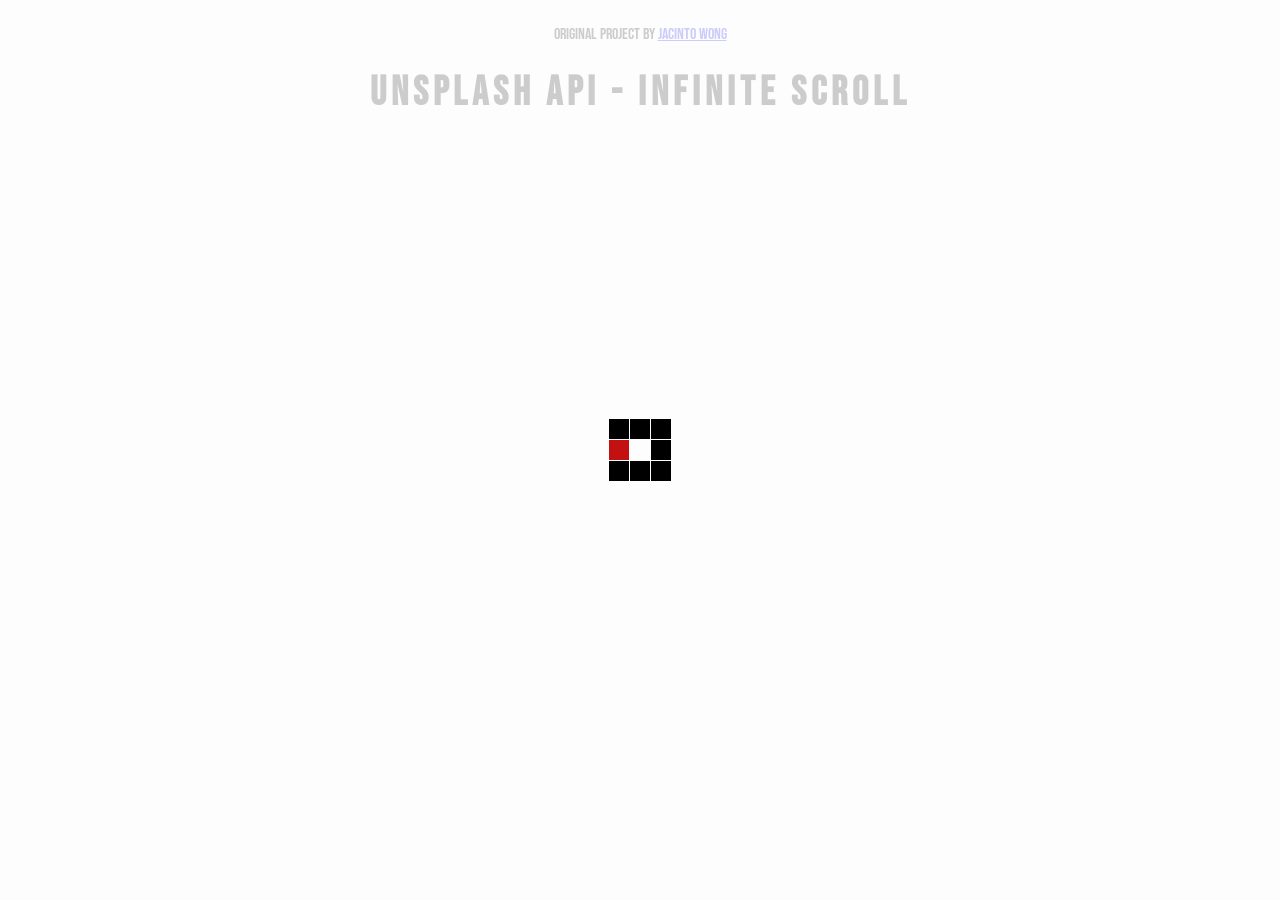
==== 010-infinite-scroll/index.html @ f4584588 "Add files via upload" ====
<!DOCTYPE html>
<html lang="en">
<head>
    <meta charset="UTF-8">
    <meta name="viewport" content="width=device-width, initial-scale=1.0">
    <link rel="stylesheet" href="style.css">
    <title>Infinity Scroll</title>
</head>
<body>
    <!-- Title -->
    <p>Original Project by <a href="https://www.udemy.com/course/javascript-web-projects-to-build-your-portfolio-resume" target="_blank">Jacinto Wong</a></p>
    <h1>Unsplash API - Infinite Scroll</h1>

    <!-- Loader -->
    <div class="loader" id="loader">
        <img src="loader.svg" alt="loader">
    </div>

    <!-- Image Container -->
    <div class="image-container" id="image-container"></div>
    
    <script src="script.js"></script>
</body>
</html>
---- 010-infinite-scroll/style.css ----
@import url("https://fonts.googleapis.com/css?family=Bebas+Neue&display=swap");

html{
    box-sizing: border-box;
}

body{
    margin: 0;
    font-family: 'Bebas Neue', sans-serif;
    background-color: whitesmoke;
    transition: background-color 1s ease;
}

h1{
    text-align: center;
    margin-top: 25px;
    margin-bottom: 15px;
    font-size: 40px;
    letter-spacing: 5px;
}

p{
    text-align: center;
    margin-top: 25px;
}

.loader{
    position: fixed;
    top: 0;
    bottom: 0;
    left: 0;
    right: 0;
    background: rgba(255, 255, 255, 0.8);
}

.loader img{
    position: fixed;
    top: 50%;
    left: 50%;
    transform: translate(-50%, -50%);
}

.image-container{
    margin: 10px 30%;
}

.image-container img{
    width: 100%;
    margin-top: 5px;
}

/* Media Query: Large Smartphone Vertical */
@media screen and (max-width: 600px){
    h1{
        font-size: 20px;
    }

    .image-container{
        margin: 10px;
    }
}
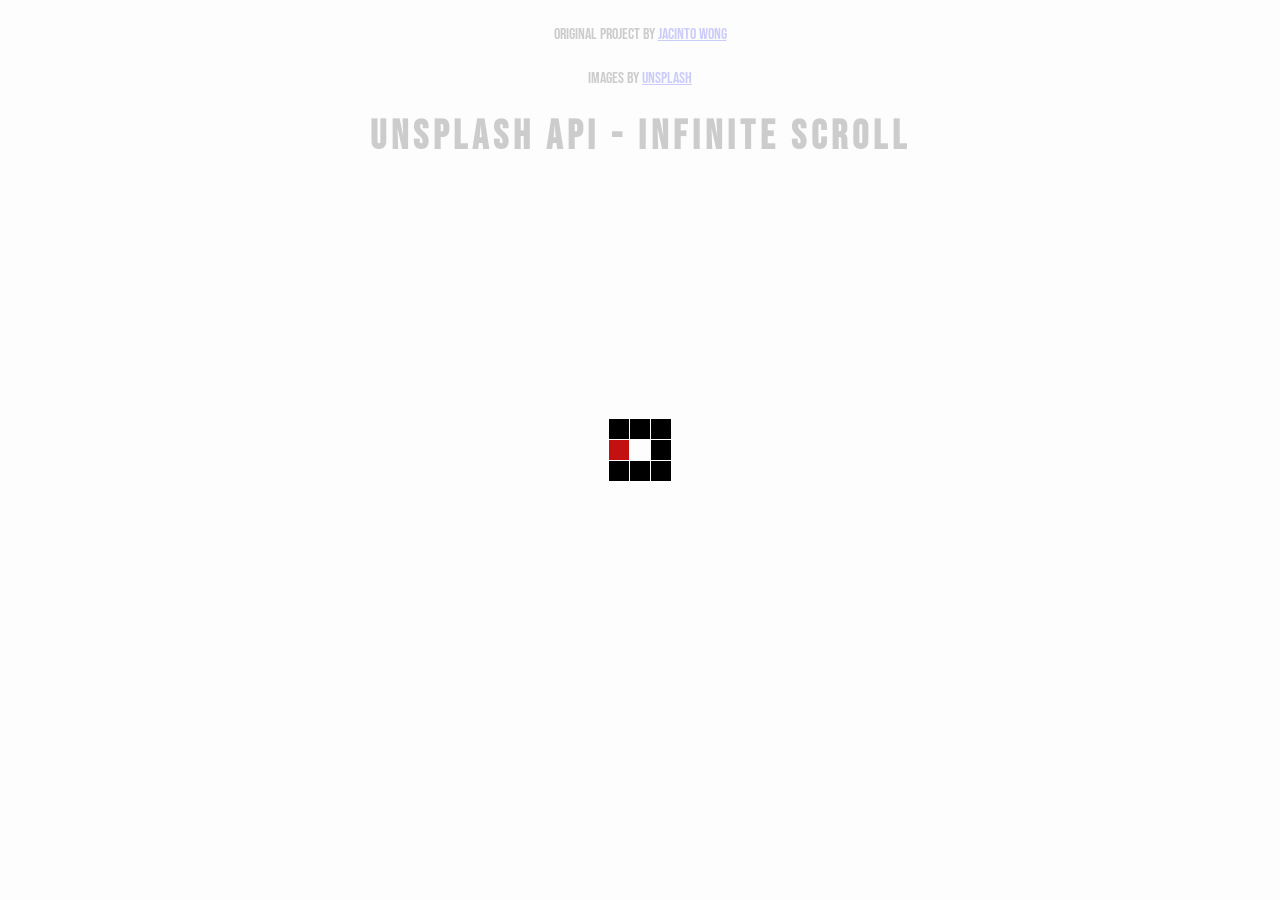
==== commit 86e795ca: "Add files via upload" ====
--- a/010-infinite-scroll/index.html
+++ b/010-infinite-scroll/index.html
@@ -9,6 +9,7 @@
 <body>
     <!-- Title -->
     <p>Original Project by <a href="https://www.udemy.com/course/javascript-web-projects-to-build-your-portfolio-resume" target="_blank">Jacinto Wong</a></p>
+    <p>Images by <a href="https://unsplash.com" target="_blank">Unsplash</a></p>
     <h1>Unsplash API - Infinite Scroll</h1>
 
     <!-- Loader -->
